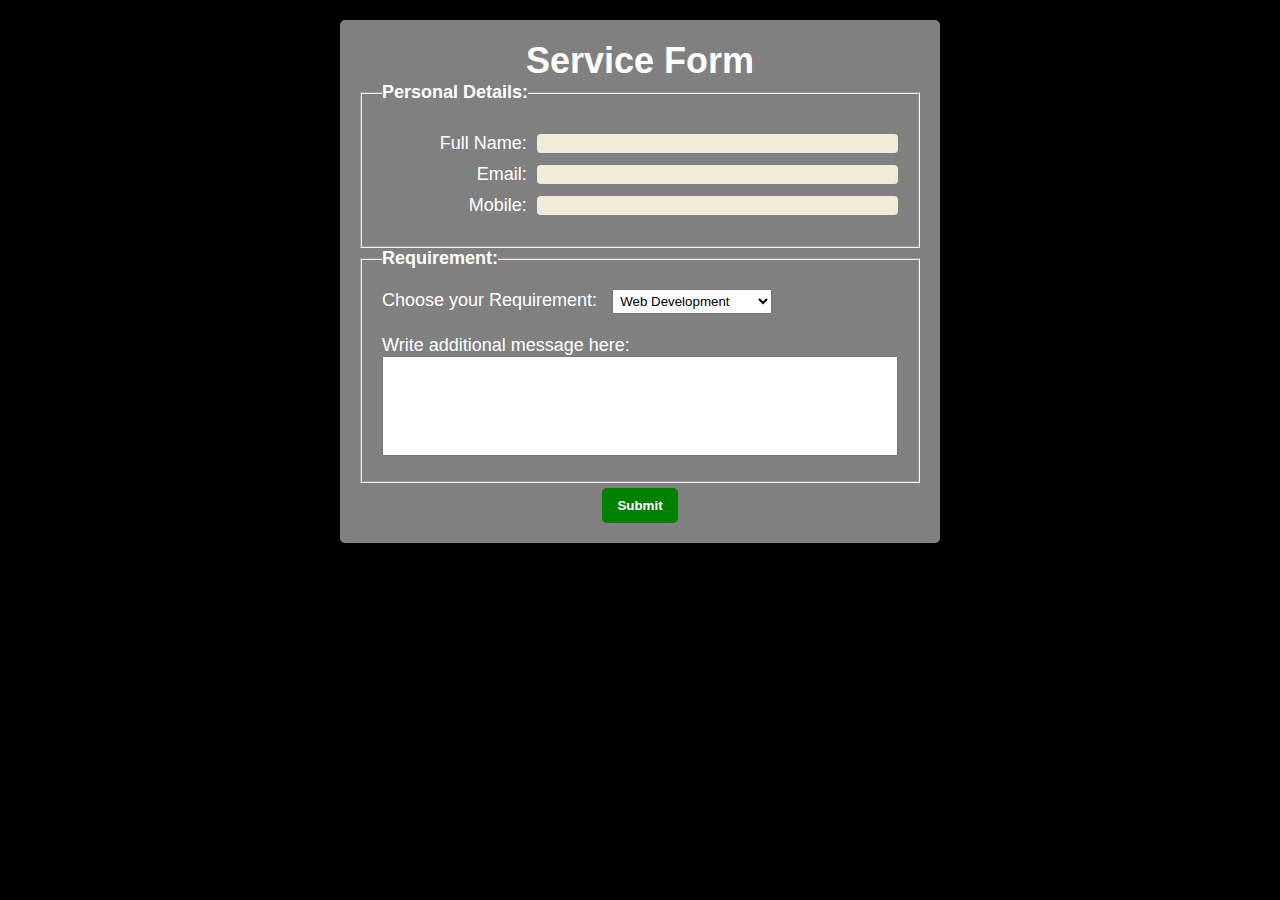
==== service.html @ b86f11d9 "Modification" ====
<!DOCTYPE html>
<html lang="en">
<head>
    <meta charset="UTF-8">
    <meta name="viewport" content="width=device-width, initial-scale=1.0">
    <title>Service Form</title>
    <link rel="stylesheet" href="service.css">
</head>
<body>
    <form action="" method="post">
        <h1>Service Form</h1>
        <fieldset>
            <legend>Personal Details:</legend>
            <p>
                <label for="name">Full Name:</label>
                <input type="text" id="name" autocapitalize="words" autocomplete="name" required>
            </p>
            <p>
                <label for="email">Email:</label>
                <input type="email" id="email" autocomplete="email" required>
            </p>
            <p>
                <label for="mobile">Mobile:</label>
                <input type="tel" id="mobile" required>
            </p>
        </fieldset>
        <fieldset>
            <legend>Requirement:</legend>
            <label for="service">Choose your Requirement:</label>
            <select name="service" id="service" title="services" required>
                <option value="WebDev" selected>Web Development</option>
                <option value="Database">Database Maganment</option>
                <option value="CyberSecurity">Cyber Security</option>
                <option value="Training">Training</option>
            </select><br><br>
            <label for="message">Write additional message here:</label>
            <textarea name="message" id="message">

            </textarea>
        </fieldset>
        <button type="button" onclick="submitForm()">Submit</button>
    </form>
</body>
</html>
---- service.css ----
* {
    padding: 0;
    margin: 0;
    box-sizing: border-box;
}

body {
    background-color: black;
}

form {
    max-width: 600px;
    width: 100%;
    margin: 20px auto;
    background-color: grey;
    padding: 20px;
    border-radius: 5px;
    color: white;
    font-size: 18px;
    font-family: Arial, Helvetica, sans-serif;
}

form h1 {
    text-align: center;
}

fieldset {
    padding: 20px;
    width: 100%;
}

legend {
    font-weight: bold;
}

p {
    margin: 10px 0;
    display: flex;
    justify-content: center;
    align-content: center;
    align-items: center;
}

label {
    padding-right: 10px;
}

fieldset:nth-of-type(1) label {
    display: block;
    width: 30%;
    text-align: right;

}

input {
    outline: none;
    width: 70%;
    padding: 2px;
    border-radius: 4px;
    border: none;
    color: rgb(53, 52, 52);
    background-color: hsl(40, 50%, 90%);
}

select, option {
    outline: none;
}

select {
    padding: 3px;
}

textarea {
    resize: none;
    outline: none;
    width: 100%;
    min-height: 100px;
    padding: 5px;
}

form button {
    display: block;
    margin: 0 auto;
    margin-top: 5px;
    padding: 10px 15px;
    font-weight: bold;
    color: white;
    background-color: hsl(120, 100%, 25%);
    border: none;
    border-radius: 5px;
    transition: transform 0.4s ease-in-out, box-shadow 0.4s ease-in-out;
}

form button:hover {
    background-color: hsl(120, 75%, 32%);
    cursor: pointer;
    transform: translateY(-2px);
    box-shadow: 0 1px 2px black;
}
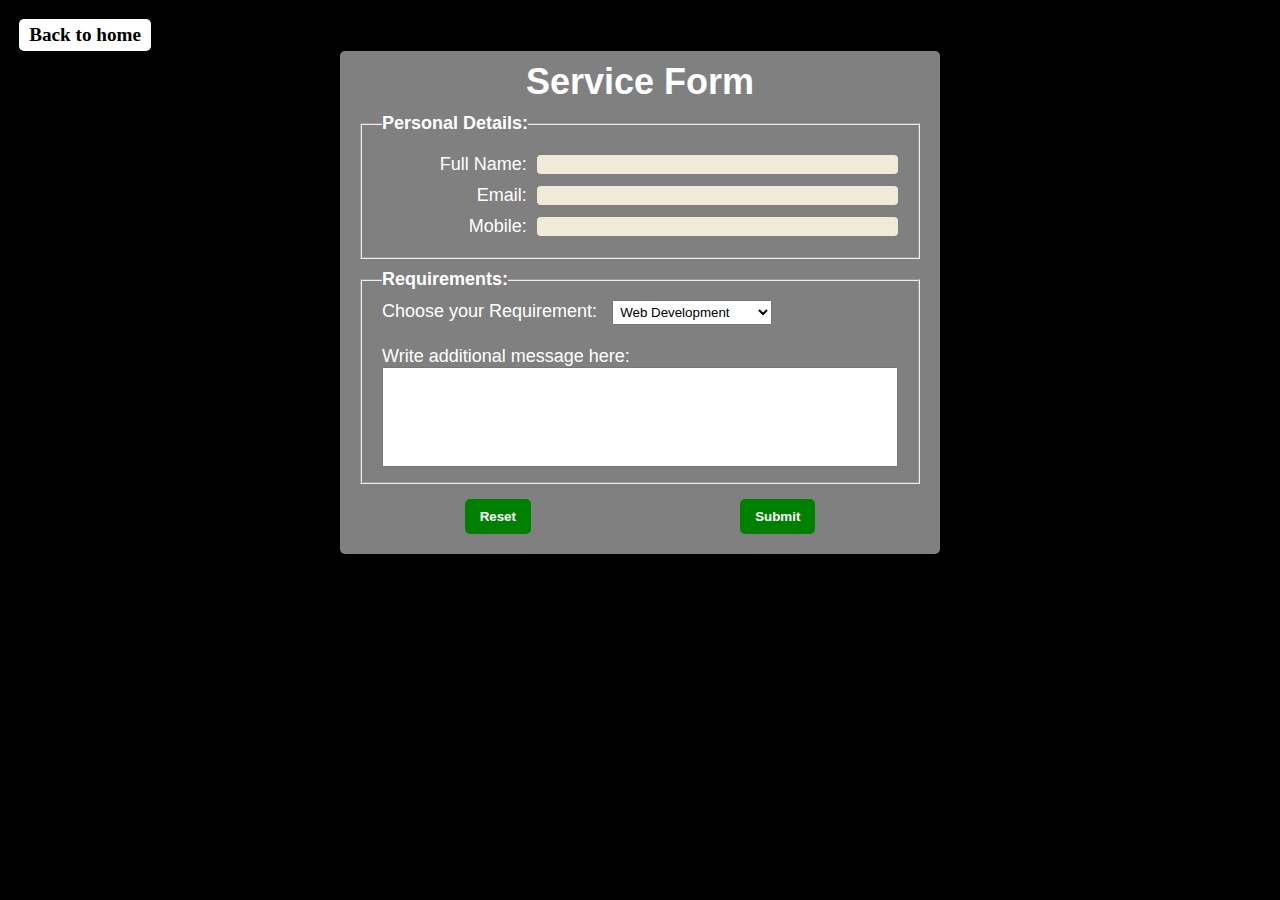
==== commit 539767f6: "Home layout fix" ====
--- a/service.html
+++ b/service.html
@@ -7,6 +7,7 @@
     <link rel="stylesheet" href="service.css">
 </head>
 <body>
+    <a id="home" href="index.html">Back to home</a>
     <form action="" method="post">
         <h1>Service Form</h1>
         <fieldset>
@@ -25,7 +26,7 @@
             </p>
         </fieldset>
         <fieldset>
-            <legend>Requirement:</legend>
+            <legend>Requirements:</legend>
             <label for="service">Choose your Requirement:</label>
             <select name="service" id="service" title="services" required>
                 <option value="WebDev" selected>Web Development</option>
@@ -38,7 +39,11 @@
 
             </textarea>
         </fieldset>
-        <button type="button" onclick="submitForm()">Submit</button>
-    </form>
+        <p>
+            <button type="reset">Reset</button>
+            <button type="button" onclick="submitServiceForm()">Submit</button>
+        </p>
+        </form>
+    <script src="database.js"></script>
 </body>
 </html>--- a/service.css
+++ b/service.css
@@ -6,14 +6,33 @@
 
 body {
     background-color: black;
+    color: white;
+}
+
+#home {
+    text-decoration: none;
+    font-size: 1.2em;
+    font-weight: bold;
+    padding: 5px 10px;
+    margin-left: 1em;
+    margin-top: 1em;
+    display: block;
+    width: fit-content;
+    border-radius: 5px;
+    background-color: white;
+    color: black;
+}
+
+#home:hover {
+    background-color: hsl(0, 00%, 90%);
 }
 
 form {
+    width: 100%;
     max-width: 600px;
-    width: 100%;
-    margin: 20px auto;
+    margin: 0 auto;
     background-color: grey;
-    padding: 20px;
+    padding: 10px 20px;
     border-radius: 5px;
     color: white;
     font-size: 18px;
@@ -25,8 +44,9 @@
 }
 
 fieldset {
-    padding: 20px;
+    padding: 10px 20px;
     width: 100%;
+    margin: 10px 0;
 }
 
 legend {
@@ -96,4 +116,10 @@
     cursor: pointer;
     transform: translateY(-2px);
     box-shadow: 0 1px 2px black;
+}
+
+/* after submission */
+
+h2 {
+    
 }